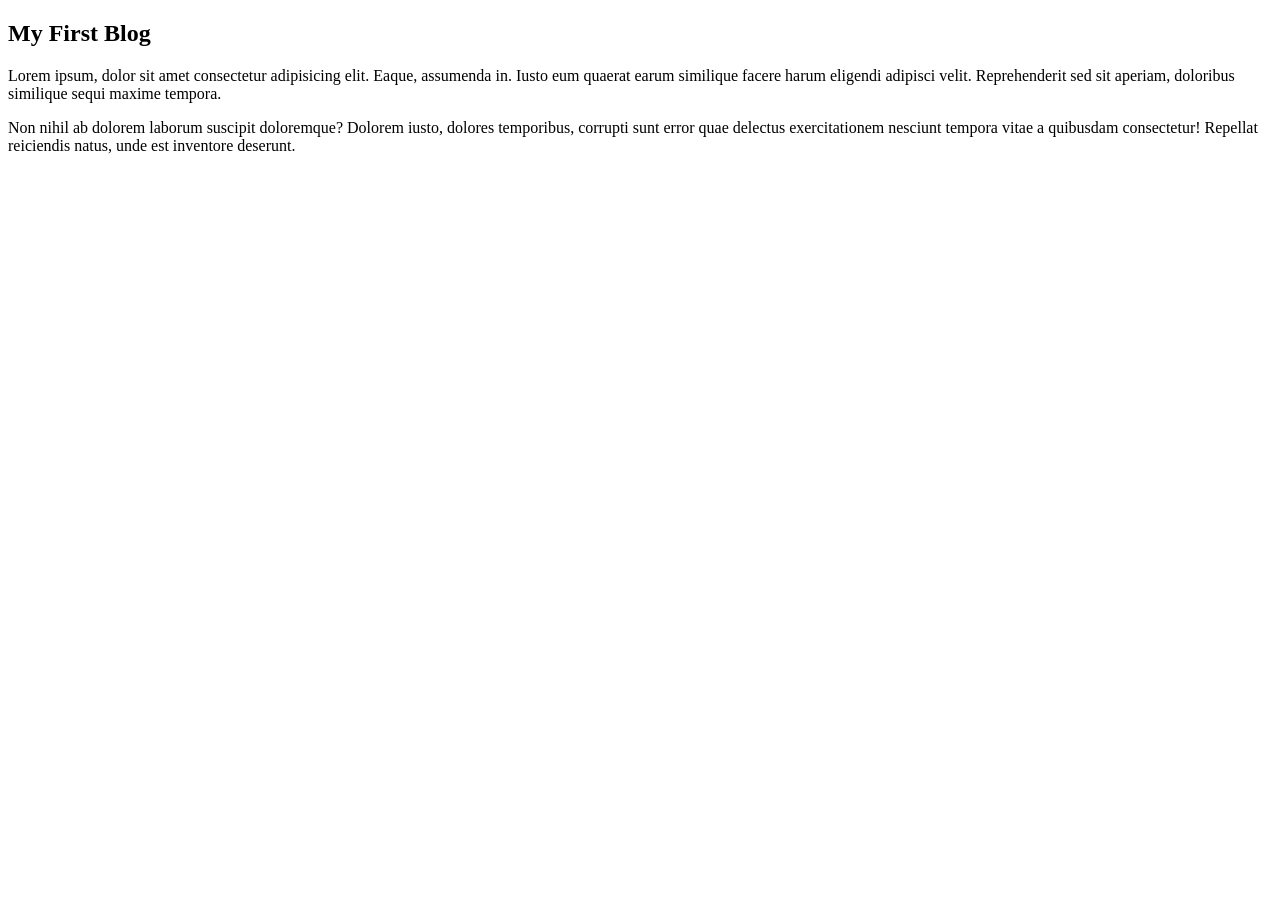
==== index.html @ ac1cd023 "first comment" ====
<!DOCTYPE html>
<html lang="en">
<head>
    <meta charset="UTF-8">
    <meta name="viewport" content="width=device-width, initial-scale=1.0">
    <title>Document</title>
</head>
<body>
    <div>
        <h2>My First Blog</h2>
        <p>Lorem ipsum, dolor sit amet consectetur adipisicing elit. Eaque, assumenda in. Iusto eum quaerat earum similique facere harum eligendi adipisci velit. Reprehenderit sed sit aperiam, doloribus similique sequi maxime tempora.</p>
        <p>Non nihil ab dolorem laborum suscipit doloremque? Dolorem iusto, dolores temporibus, corrupti sunt error quae delectus exercitationem nesciunt tempora vitae a quibusdam consectetur! Repellat reiciendis natus, unde est inventore deserunt.</p>
    </div>
</body>
</html>
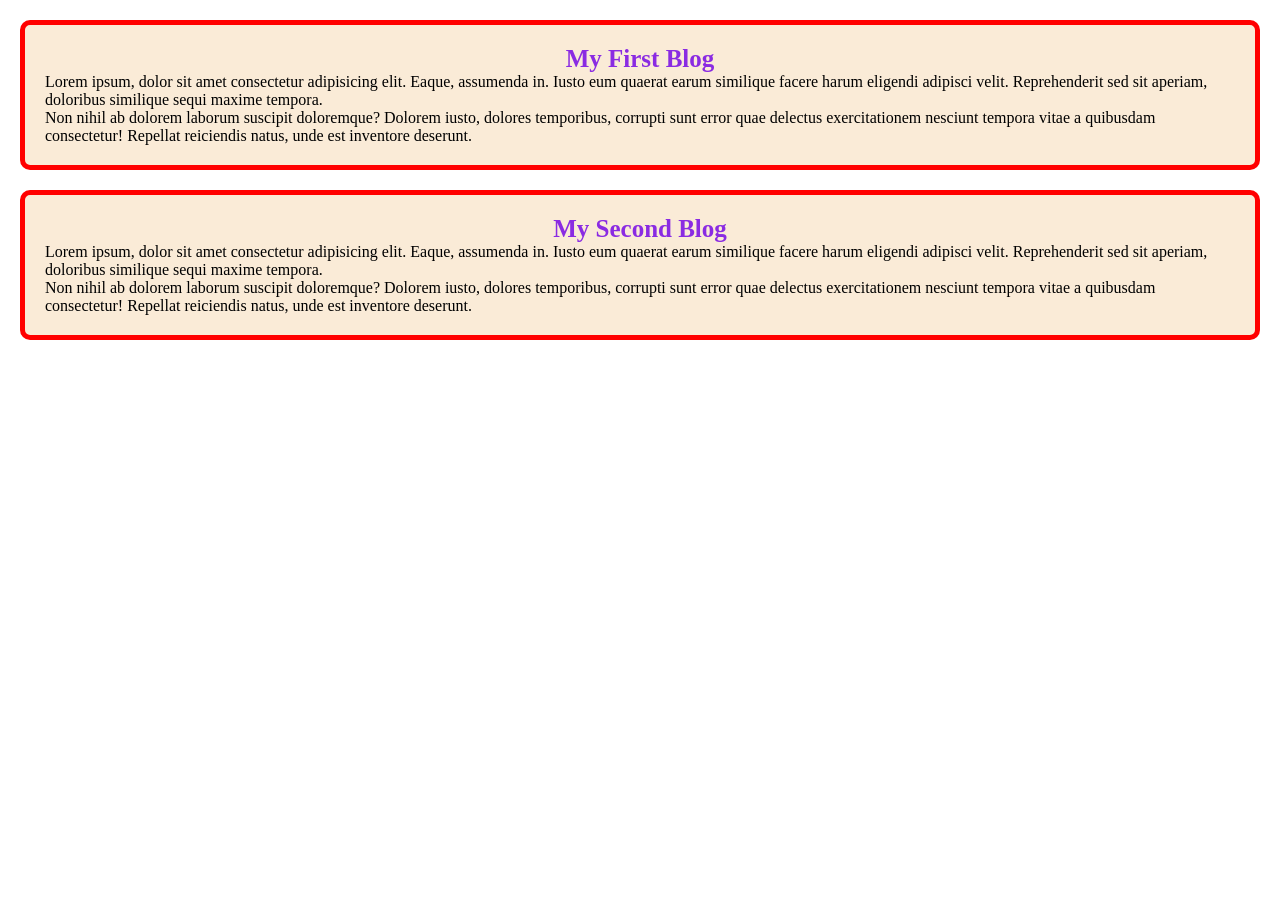
==== commit ecdcdd97: "style added" ====
--- a/index.html
+++ b/index.html
@@ -4,6 +4,7 @@
     <meta charset="UTF-8">
     <meta name="viewport" content="width=device-width, initial-scale=1.0">
     <title>Document</title>
+    <link rel="stylesheet" href="style/blog.css">
 </head>
 <body>
     <div>
@@ -11,5 +12,10 @@
         <p>Lorem ipsum, dolor sit amet consectetur adipisicing elit. Eaque, assumenda in. Iusto eum quaerat earum similique facere harum eligendi adipisci velit. Reprehenderit sed sit aperiam, doloribus similique sequi maxime tempora.</p>
         <p>Non nihil ab dolorem laborum suscipit doloremque? Dolorem iusto, dolores temporibus, corrupti sunt error quae delectus exercitationem nesciunt tempora vitae a quibusdam consectetur! Repellat reiciendis natus, unde est inventore deserunt.</p>
     </div>
+    <div>
+        <h2>My Second Blog</h2>
+        <p>Lorem ipsum, dolor sit amet consectetur adipisicing elit. Eaque, assumenda in. Iusto eum quaerat earum similique facere harum eligendi adipisci velit. Reprehenderit sed sit aperiam, doloribus similique sequi maxime tempora.</p>
+        <p>Non nihil ab dolorem laborum suscipit doloremque? Dolorem iusto, dolores temporibus, corrupti sunt error quae delectus exercitationem nesciunt tempora vitae a quibusdam consectetur! Repellat reiciendis natus, unde est inventore deserunt.</p>
+    </div>
 </body>
 </html>
--- a/style/blog.css
+++ b/style/blog.css
@@ -0,0 +1,15 @@
+*{
+    margin: 0;
+}
+div{
+    background-color: antiquewhite;
+    border: 5px solid red;
+    border-radius: 10px;
+    margin: 20px;
+    padding: 20px;
+}
+h2{
+    text-align: center;
+    font-size: 25px;
+    color: blueviolet;
+}
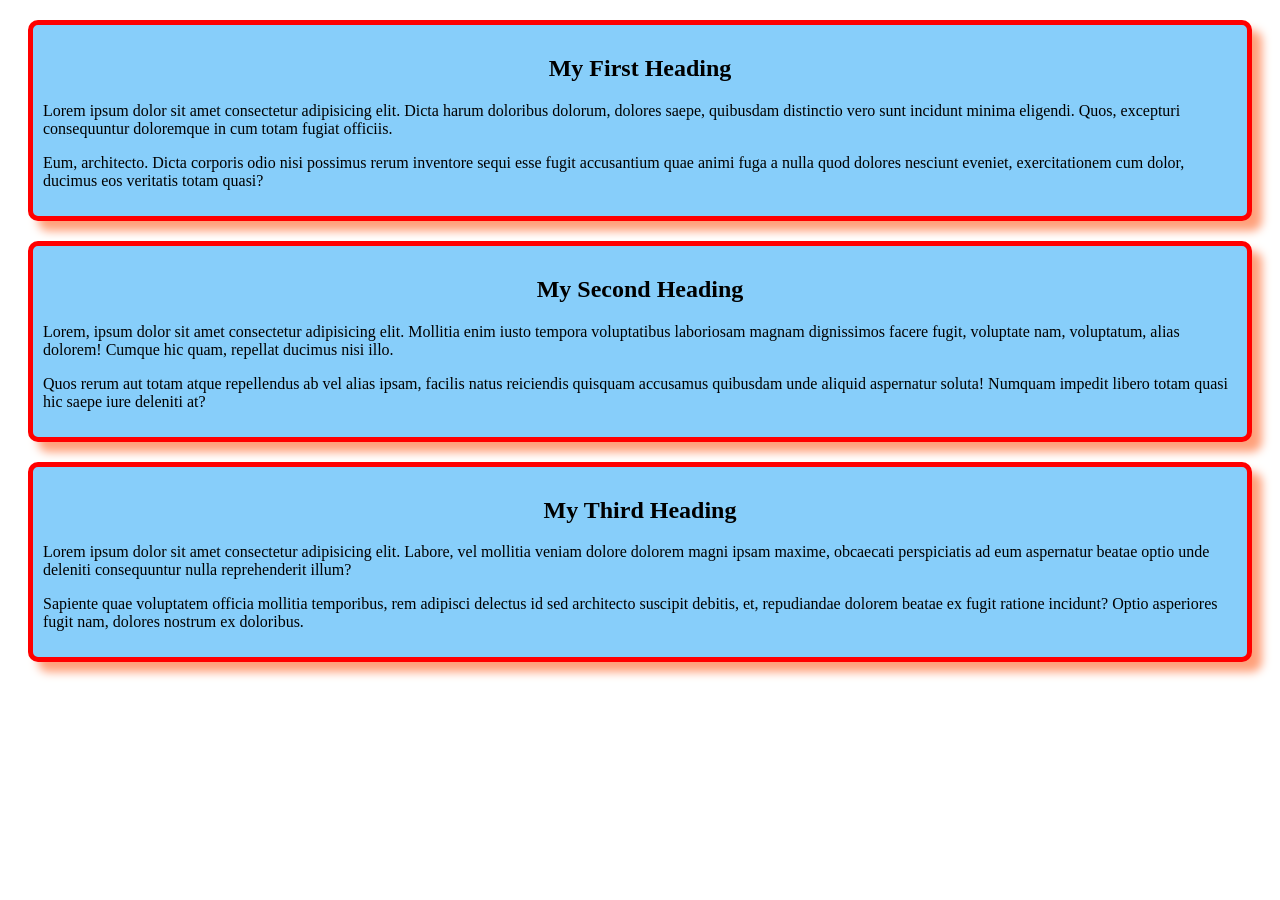
==== commit 975c4e7b: "first comment" ====
--- a/index.html
+++ b/index.html
@@ -4,18 +4,35 @@
     <meta charset="UTF-8">
     <meta name="viewport" content="width=device-width, initial-scale=1.0">
     <title>Document</title>
-    <link rel="stylesheet" href="style/blog.css">
+    <style>
+        h2{
+            text-align: center;
+        }
+        .blog{
+            background-color: lightskyblue;
+            border: 5px solid red;
+            border-radius: 10px;
+            margin: 20px;
+            padding: 10px;
+            box-shadow: 10px 10px 10px lightsalmon;
+        }
+    </style>
 </head>
 <body>
-    <div>
-        <h2>My First Blog</h2>
-        <p>Lorem ipsum, dolor sit amet consectetur adipisicing elit. Eaque, assumenda in. Iusto eum quaerat earum similique facere harum eligendi adipisci velit. Reprehenderit sed sit aperiam, doloribus similique sequi maxime tempora.</p>
-        <p>Non nihil ab dolorem laborum suscipit doloremque? Dolorem iusto, dolores temporibus, corrupti sunt error quae delectus exercitationem nesciunt tempora vitae a quibusdam consectetur! Repellat reiciendis natus, unde est inventore deserunt.</p>
+    <div class="blog">
+        <h2>My First Heading</h2>
+        <p>Lorem ipsum dolor sit amet consectetur adipisicing elit. Dicta harum doloribus dolorum, dolores saepe, quibusdam distinctio vero sunt incidunt minima eligendi. Quos, excepturi consequuntur doloremque in cum totam fugiat officiis.</p>
+        <p>Eum, architecto. Dicta corporis odio nisi possimus rerum inventore sequi esse fugit accusantium quae animi fuga a nulla quod dolores nesciunt eveniet, exercitationem cum dolor, ducimus eos veritatis totam quasi?</p>
     </div>
-    <div>
-        <h2>My Second Blog</h2>
-        <p>Lorem ipsum, dolor sit amet consectetur adipisicing elit. Eaque, assumenda in. Iusto eum quaerat earum similique facere harum eligendi adipisci velit. Reprehenderit sed sit aperiam, doloribus similique sequi maxime tempora.</p>
-        <p>Non nihil ab dolorem laborum suscipit doloremque? Dolorem iusto, dolores temporibus, corrupti sunt error quae delectus exercitationem nesciunt tempora vitae a quibusdam consectetur! Repellat reiciendis natus, unde est inventore deserunt.</p>
+    <div class="blog">
+        <h2>My Second Heading</h2>
+        <p>Lorem, ipsum dolor sit amet consectetur adipisicing elit. Mollitia enim iusto tempora voluptatibus laboriosam magnam dignissimos facere fugit, voluptate nam, voluptatum, alias dolorem! Cumque hic quam, repellat ducimus nisi illo.</p>
+        <p>Quos rerum aut totam atque repellendus ab vel alias ipsam, facilis natus reiciendis quisquam accusamus quibusdam unde aliquid aspernatur soluta! Numquam impedit libero totam quasi hic saepe iure deleniti at?</p>
+    </div>
+    <div class="blog">
+        <h2>My Third Heading</h2>
+        <p>Lorem ipsum dolor sit amet consectetur adipisicing elit. Labore, vel mollitia veniam dolore dolorem magni ipsam maxime, obcaecati perspiciatis ad eum aspernatur beatae optio unde deleniti consequuntur nulla reprehenderit illum?</p>
+        <p>Sapiente quae voluptatem officia mollitia temporibus, rem adipisci delectus id sed architecto suscipit debitis, et, repudiandae dolorem beatae ex fugit ratione incidunt? Optio asperiores fugit nam, dolores nostrum ex doloribus.</p>
     </div>
 </body>
 </html>
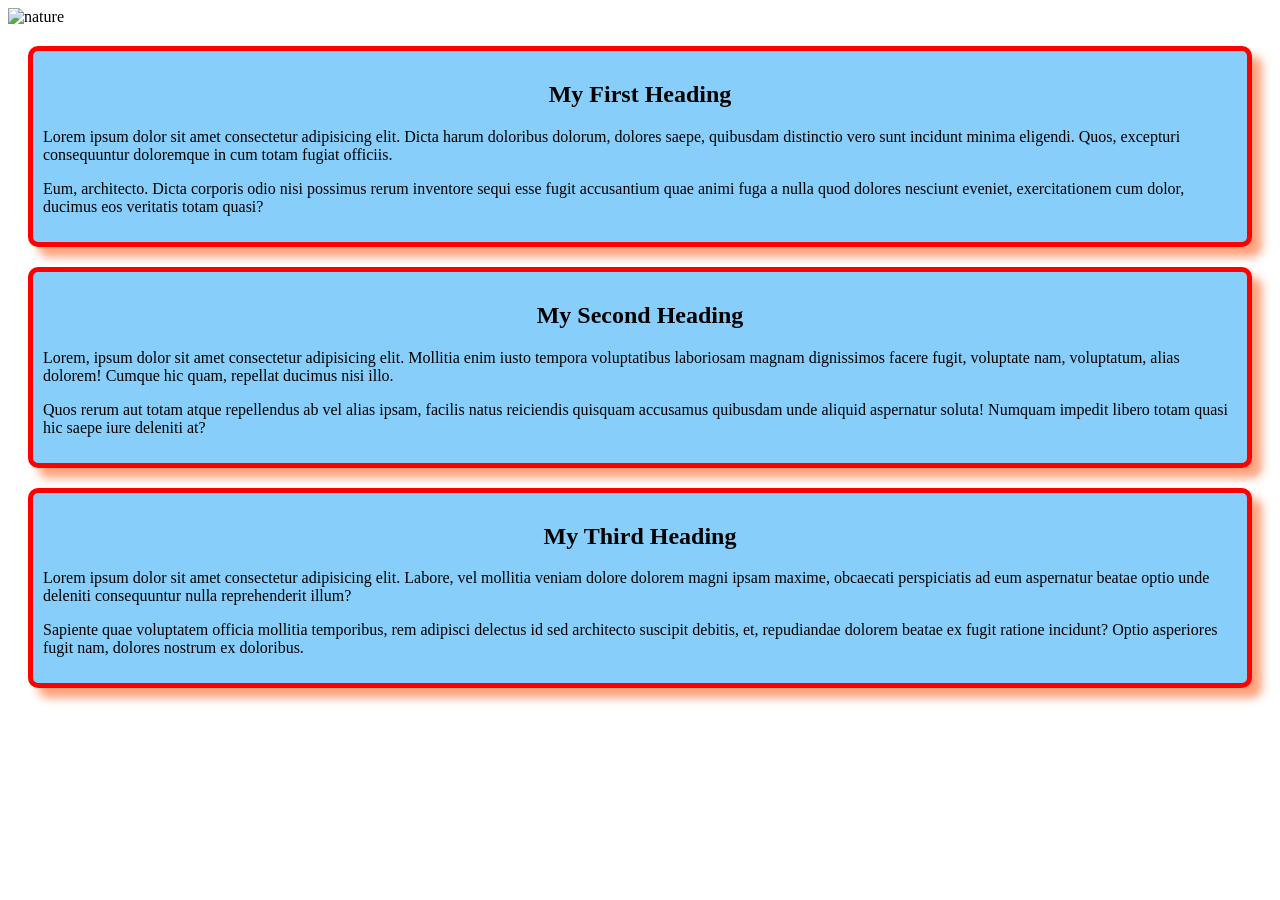
==== commit a253a1cc: "image added" ====
--- a/index.html
+++ b/index.html
@@ -19,6 +19,7 @@
     </style>
 </head>
 <body>
+    <img src="https://images.unsplash.com/photo-1729008014121-edd6672688d7?q=80&w=1035&auto=format&fit=crop&ixlib=rb-4.0.3&ixid=M3wxMjA3fDB8MHxwaG90by1wYWdlfHx8fGVufDB8fHx8fA%3D%3D" height="600px" width="80%" alt="nature">
     <div class="blog">
         <h2>My First Heading</h2>
         <p>Lorem ipsum dolor sit amet consectetur adipisicing elit. Dicta harum doloribus dolorum, dolores saepe, quibusdam distinctio vero sunt incidunt minima eligendi. Quos, excepturi consequuntur doloremque in cum totam fugiat officiis.</p>
